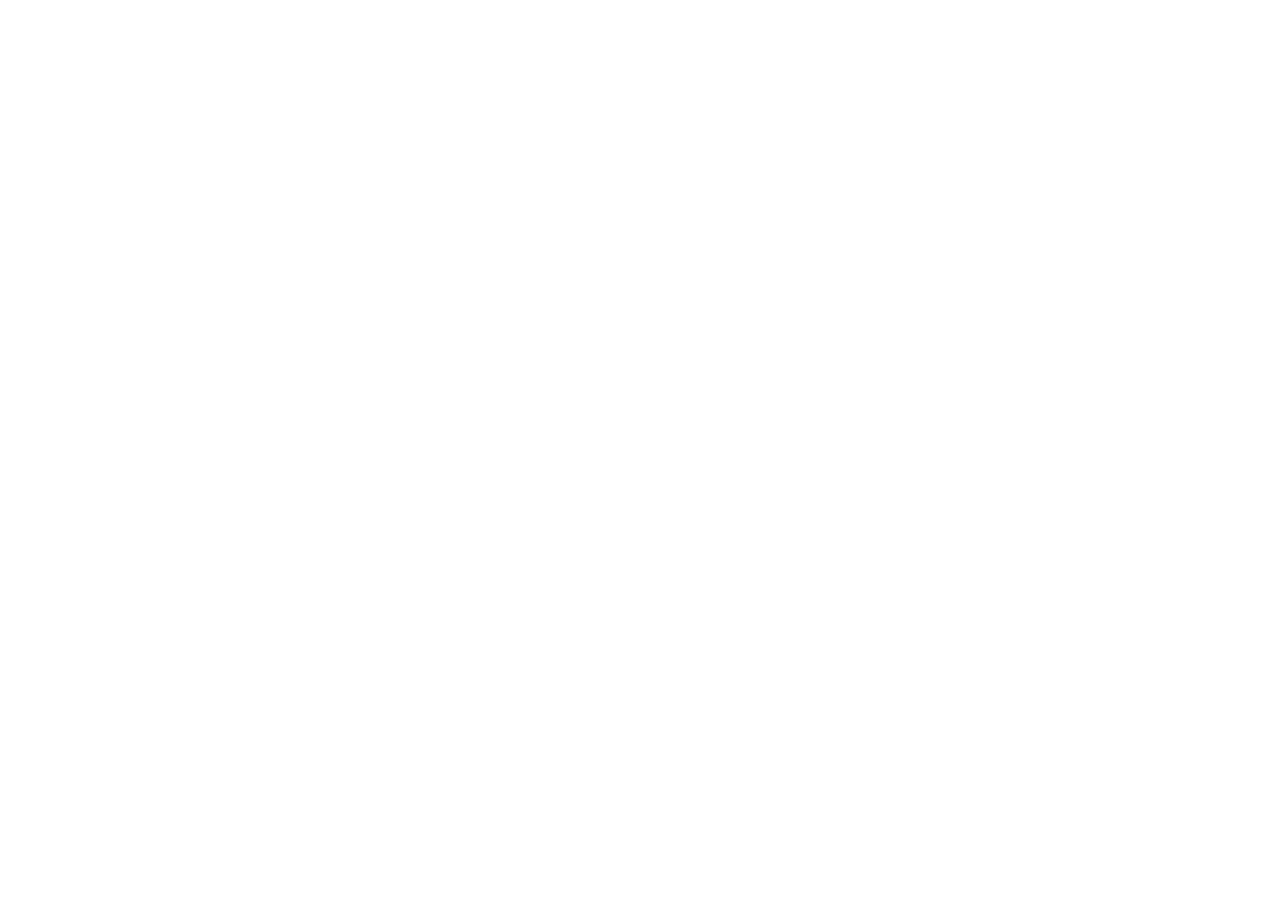
==== index.html @ 820cdd8e "added HTML , CSS and JavaScript" ====
<!DOCTYPE html>
<html lang="en">
<head>
    <meta charset="UTF-8">
    <meta name="viewport" content="width=device-width, initial-scale=1.0">
    <title>Tanki-shop</title>
</head>
<body>
    
</body>
<script src="https://ajax.googleapis.com/ajax/libs/jquery/3.6.1/jquery.min.js"></script>
<script src="script.js"></script>
</html>
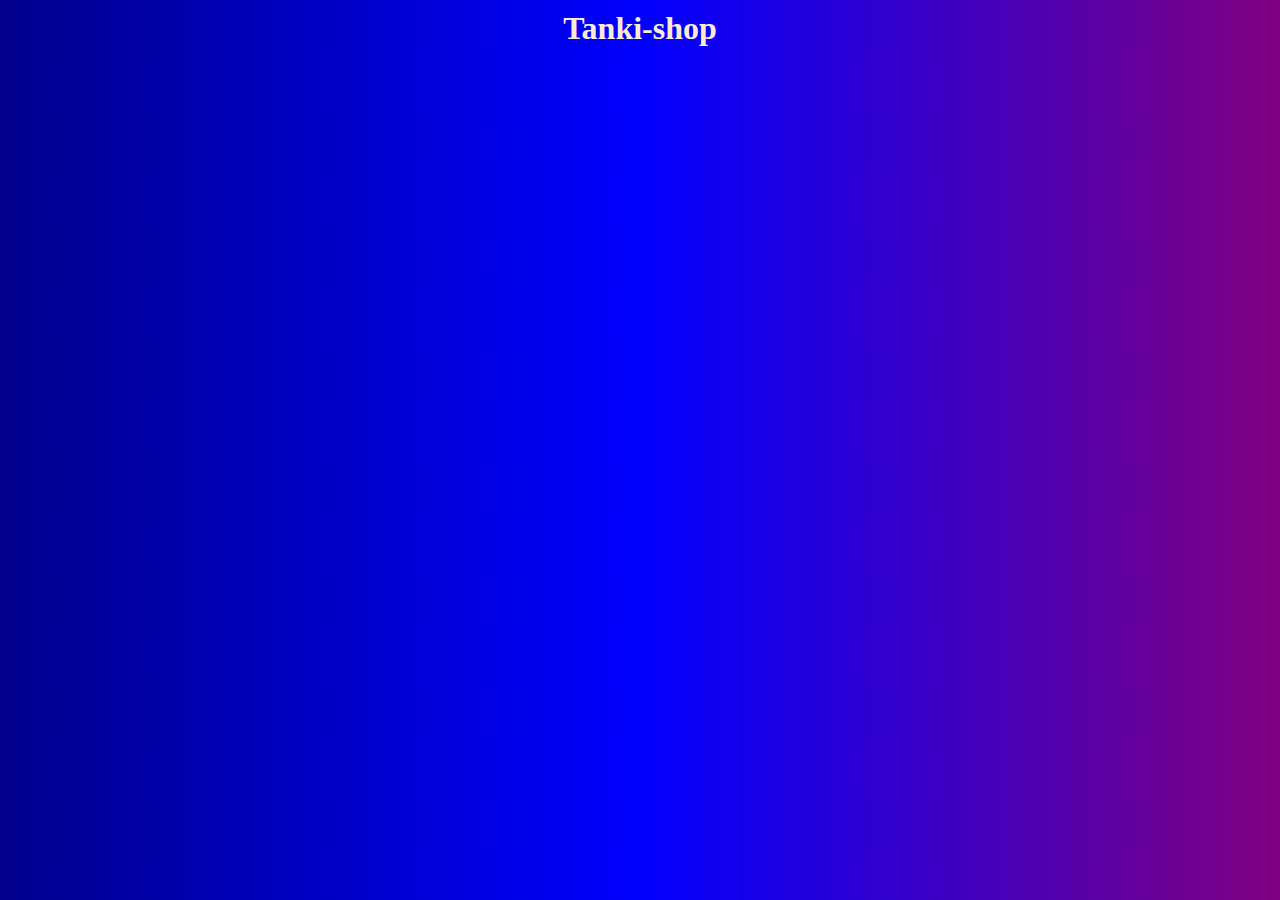
==== commit 0e4ec40a: "products" ====
--- a/index.html
+++ b/index.html
@@ -1,12 +1,14 @@
 <!DOCTYPE html>
 <html lang="en">
 <head>
+    <link rel="stylesheet" href="style.css">
     <meta charset="UTF-8">
     <meta name="viewport" content="width=device-width, initial-scale=1.0">
     <title>Tanki-shop</title>
 </head>
 <body>
-    
+    <h1>Tanki-shop</h1>
+    <div id="container"></div>
 </body>
 <script src="https://ajax.googleapis.com/ajax/libs/jquery/3.6.1/jquery.min.js"></script>
 <script src="script.js"></script>
--- a/style.css
+++ b/style.css
@@ -0,0 +1,56 @@
+* {
+    padding: 0;
+    margin: 0;
+    box-sizing: border-box;
+
+}
+
+body {
+    padding: 10px;
+    background: linear-gradient(90deg, darkblue, blue, purple);
+}
+
+#container {
+    display: grid;
+    grid-template-columns: repeat(3, 1fr);
+    gap: 5px;
+}
+
+
+.product {
+    display: flex;
+    flex-direction: column;
+    border: solid black 1px;
+    border-radius: 10px;
+    padding: 10px;
+    height: 300px;
+    color: lightpink;
+
+}
+
+.product>img {
+    width: fit-content;
+    height: 50%;
+}
+
+@media screen and (max-width: 1000px) {
+    #container {
+        grid-template-columns: repeat(2, 1fr)
+    }
+}
+
+@media screen and (max-width: 600px) {
+    #container {
+        grid-template-columns: repeat(1, 1fr)
+    }
+}
+
+h1 {
+    text-align: center;
+color: antiquewhite;
+
+}
+a{
+    text-decoration: none;
+    color: lightpink;
+}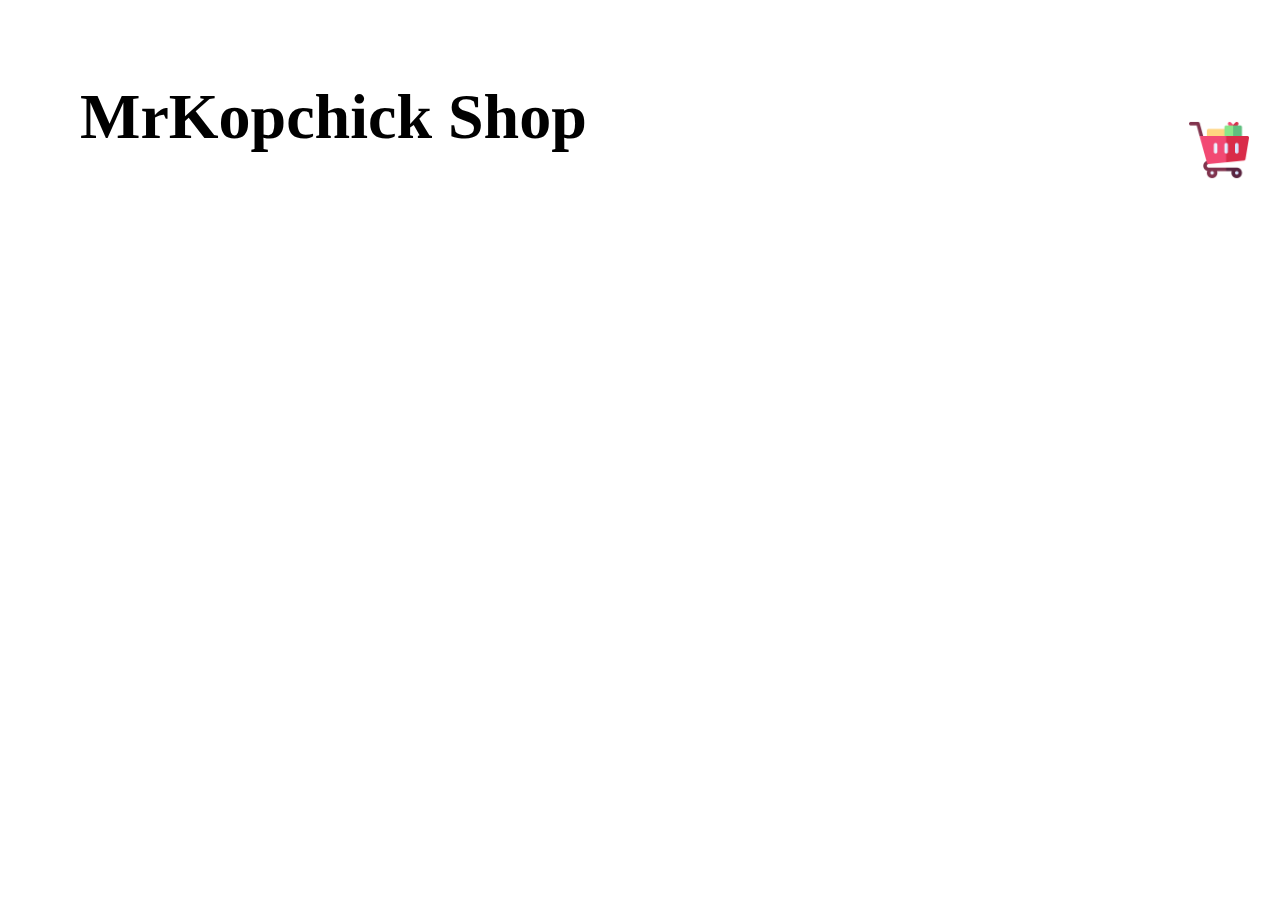
==== commit 35ecd9e5: "Final" ====
--- a/index.html
+++ b/index.html
@@ -1,15 +1,31 @@
 <!DOCTYPE html>
 <html lang="en">
+
 <head>
-    <link rel="stylesheet" href="style.css">
     <meta charset="UTF-8">
     <meta name="viewport" content="width=device-width, initial-scale=1.0">
-    <title>Tanki-shop</title>
+    <title>Document</title>
+    <link rel="stylesheet" href="style.css">
 </head>
+
 <body>
-    <h1>Tanki-shop</h1>
-    <div id="container"></div>
+    <header>
+        <a href="" id="Brand">MrKopchick Shop</a>
+        <div id="cart">
+            <button id="cart-button">
+                <img src="trolley.png" id="cart">
+            </button>
+            <div id="cart-product" class="hide">
+                Cart is empty
+            </div>
+        </div>
+    </header>
+
+    <div id="container">
+
+    </div>
 </body>
-<script src="https://ajax.googleapis.com/ajax/libs/jquery/3.6.1/jquery.min.js"></script>
+<script src="https://ajax.googleapis.com/ajax/libs/jquery/3.7.1/jquery.min.js"></script>
 <script src="script.js"></script>
-</html>+
+</html>
--- a/style.css
+++ b/style.css
@@ -1,56 +1,107 @@
-* {
-    padding: 0;
-    margin: 0;
+*{
+    padding: 10px;
+    margin: 10px;
     box-sizing: border-box;
 
 }
-
-body {
-    padding: 10px;
-    background: linear-gradient(90deg, darkblue, blue, purple);
+#container{
+    display: grid;
 }
-
-#container {
-    display: grid;
-    grid-template-columns: repeat(3, 1fr);
-    gap: 5px;
+#Brand{
+    font-weight: 700;
+    font-size: 400%;
+    text-decoration: none;
+    color: #000;
 }
-
-
-.product {
+.product{
     display: flex;
     flex-direction: column;
     border: solid black 1px;
     border-radius: 10px;
     padding: 10px;
-    height: 300px;
-    color: lightpink;
+}
+.product img{
+    width: 30%;
+}
+
+
+
+@media screen and (max-width: 1000px) {
+    #container{
+        grid-template-columns: repeat(2, 1fr);
+
+    }
+}
+@media screen and (max-width: 600px) {
+    #container{
+        grid-template-columns: repeat(1, 1fr);
+    }
+}
+
+@media screen and (min-width: 1000px) {
+    #container{
+        grid-template-columns: repeat(3, 1fr);
+    }
+}
+
+#cart-product{
+    border: 1px solid grey;
+    border-radius:  0.5rem;
+    background-color: #fff;
+    top: 59px;
+    right: 0rem;
+    left: -16rem;
+    position: absolute;
+    padding: 10px;
+    text-align: left;
+}
+
+#cart-product::before{
+    content:"";
+    border: transparent solid 16px;
+    border-bottom: solid #000 16px;
+    position: relative;
+    top: -2.7rem;
+    left: 15.8rem;
+    z-index: -1;
 
 }
 
-.product>img {
-    width: fit-content;
-    height: 50%;
+header{
+    display: flex;
+    justify-content: space-between;
+}
+.hide{
+    display: none;
 }
 
-@media screen and (max-width: 1000px) {
-    #container {
-        grid-template-columns: repeat(2, 1fr)
-    }
+#cart{
+    position: relative;
+    width: 80px;
+    padding: 10px;
+    margin-right: 1px;
+    transition: all .07s ease-in-out;
+    cursor: pointer;
+}
+#cart-button{
+    background: none;
+    border: none;
+    border-radius: 50%;
+    padding: 10px;
+    display: flex;
+    cursor: pointer;
+    justify-content: center;
+    align-items: center;
+    transition: all 0.5s;
 }
 
-@media screen and (max-width: 600px) {
-    #container {
-        grid-template-columns: repeat(1, 1fr)
-    }
+.cart-products img{
+    width: 40%;
 }
 
-h1 {
-    text-align: center;
-color: antiquewhite;
-
-}
-a{
-    text-decoration: none;
-    color: lightpink;
-}+/*#cart:hover{
+    width: 90px;
+    margin-left: 10px;
+    padding: 10px;
+    position: absolute;
+}*/